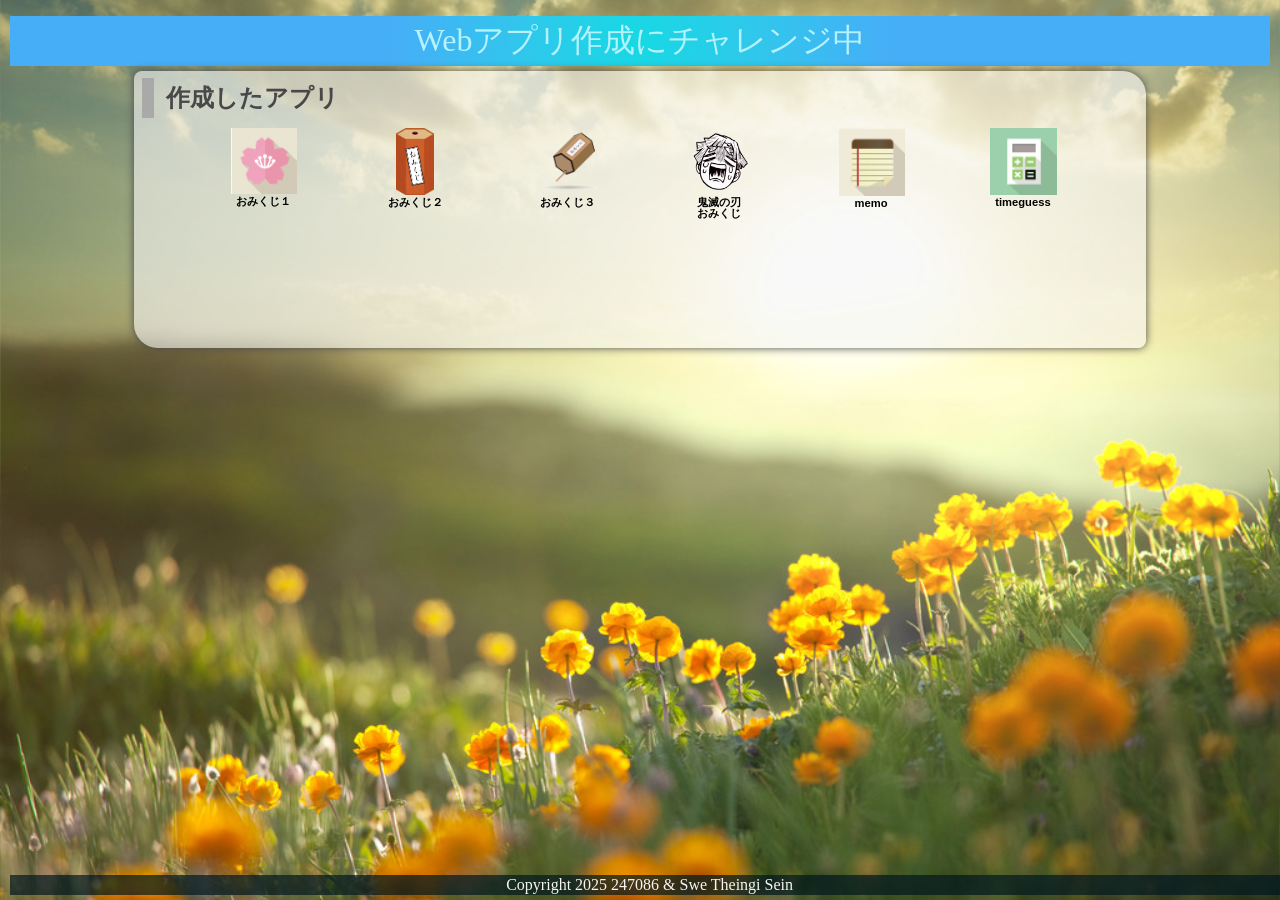
==== index.html @ b6c7566c "Add files via upload" ====
<!DOCTYPE html>
<html lang="ja">
  <head>
    <meta charset="UTF-8">
    <meta name="viewport" content="width=device-width, initial-scale=1.0">
    <title>スェのWebサンプルです</title>
    <meta name="description" content="スェのWebサンプル（ゲーム）">

    <link rel="icon" href="favicon.ico">
    <link rel="stylesheet" href="css/index.css">
  </head>

  <body>
    <!-- 見出し（みだし） -->
    <header class = "header">
      <h1>Webアプリ作成にチャレンジ中</h1>
    </header>
    
    <!-- 作成したアプリ -->
    <section class="container01">
      <h2>作成したアプリ</h2>
      <div class = "game">

        <div class="container01-01">
          <div class="item item01">
            <a href="./09-omikuji/omikuji.html" title="今日の運勢を占うゲームです。"><img src="img/sakura.jpg" alt="おみくじ１"><br>おみくじ１</a>
          </div>
          <div class="item item01">
            <a href="./10a-omikuji/omikuji.html" title="音付きです。"><img src="img/omikuji2.png" alt="おみくじ２" class="img_omikuji2"><br>おみくじ２</a>
          </div>
          <div class="item item01">
            <a href="./10c-omikuji/omikuji.html" title="テキストも画像です。"><img src="img/omikuji3.png" alt="おみくじ３"><br>おみくじ３</a>
          </div>
          <div class="item item01">
            <a href="01_omikuji_kimetsu/omikuji_kimetsu.html" title="鬼滅の刃"><img src="img/zenitsu.png" alt="鬼滅の刃おみくじ"><br>鬼滅の刃<br>おみくじ</a>
          </div>
          <div class="item item01">
            <a href="04_10-memo/memo.html" title="メモアプリです。"><img src="img/memo.png" alt="memo"><br>memo</a>
          </div>
          <div class="item item01">
            <a href="98_Time guessing quiz/timeguess.html" title="Time Guess Quizです。"><img src="img/calc1.jpg" alt="timeguess"><br>timeguess</a>
          </div>
         
          
        </div>
        
        <div class="container01-02">
          <div class="item item01">
            <a href="./03-04_calculator/calculator.html" title="かんたんな計算機です。"><img src="img/calc2.jpg" alt="計算機１"><br>計算機</a>
          </div>
          
          <!-- <div class="item item01">
            <a href="02_calculator_v2/calculator.html" title="=ボタンをつけた計算機です。"><img src="img/calc2.jpg" alt="計算機２"><br>計算機２</a>
          </div>
          
          <div class="item item01">
            <a href="02_calculator_v3/calculator2.html" title="=全部ボタンの計算機です。"><img src="img/calc3.jpg" alt="計算機３"><br>計算機３</a>
          </div>
                    
          <div class="item item01">
            <a href="98_Time guessing quiz/timeguess.html" title="=時間当てクイズです"><img src="img/clock1.png" alt="クイズ">時間当て<br>クイズ</a>
          </div> -->
        </div>
        
        <div class="container01-03">
          <!-- <div class="item item01">
            <a href="04_memo/memo.html" title="メモアプリです。"><img src="img/memo.png" alt="memo"><br>memo</a>
          </div> -->
          
          <!-- <div class="item item01">
            <a href="04_memo_app_v1/memo.html" title="メモアプリv1です。"><img src="img/memo1.png" alt="memo v1"><br>memo v1</a>
          </div>
          
          <div class="item item01">
            <a href="04_memo_app_v2/memo.html" title="メモアプリv2です。"><img src="img/memo2.png" alt="memo v2"><br>memo v2</a>
          </div>
          
          <div class="item item01">
            <a href="04_memo_app_v3/memo.html" title="メモアプリv3です。"><img src="img/memo3.png" alt="memo v3"><br>memo v3</a>
          </div>
        </div>
        
        <div class="container01-04">
          <div class="item item02">
            <a href="05_tic tac toe_06_sound/tic_tac_toe_fix.html" title="2人でやるゲームです。"><img src="img/azarashi.png" alt="〇✖ゲーム"><br>〇✖ゲーム</a>
          </div>
          
          <div class="item item02">
            <a href="06_tic tac toe vs computer/tic_tac_toe_vs computer.html" title="vs computerです。"><img src="img/penguin.png" alt="〇✖ゲームvs computer"><br>〇✖ゲームvs computer</a>
          </div>
          
          <div class="item item02">
            <a href="07_tic tac toe vs computer level/tic_tac_toe_vs computer.html" title="vs computer level付き。"><img src="img/bear.png" alt="〇✖ゲーム"><br>〇✖ゲームvs computer<br>level設定</a>
          </div> -->

        </div>

      </div>
      <div class="filler01"></div>
    </section>
    
    <!-- フッター -->
    <footer>
      <p>Copyright 2025  247086 & Swe Theingi Sein</p>
    </footer>
    <script src="js/index.js"></script>
  </body>
</html>
---- css/index.css ----
@charset "utf-8";

html {
    /* ブラウザのデフォルトが16px                        */
    /* デフォルトの16pxの代わりに1emが10pxになるように調整 */
    font-size: 62.5%;
}

/* 「*」はユニバーサルセレクタ（すべての要素を対象にするセレクタ）でbox-sizing: border-box;を指定 */
/* この指定（してい）はborderとpaddingをボックスサイズ（widthとheight）の中に含めて算出するので、スタイリングがしやすい*/
*, *::before, *::after {
    box-sizing: border-box;
}

body{
    line-height: 1.5;
    color: rgb(73, 72, 72);
    font-size: 1.6rem; /* 16px */
    font-family: "Helvetica Neue",
    Arial,
    "Hiragino Kaku Gothic ProN",
    "Hiragino Sans",
    Meiryo,
    sans-serif;
    text-align: center;
    background-image: url(../img/stock-photo-meadow.jpg);
    background-size: cover;
    overflow: hidden;
}

header, footer, h1, h2, h3, p, div, .container01, .filler01 {
    margin: 0.2em 0em 0em 0em;
    padding: 0.1em;
}

/*****************************/
/* 見出し（みだし）           */
/*****************************/
h1 {
    font: 2em Rajdhani, "Noto Sans JP";
    color: rgb(181, 242, 252);
    background-image: radial-gradient(circle 248px at center, #16d9e3 0%, #30c7ec 47%, #46aef7 100%);
}

h2{
    padding-left: 0.5em;
    border-left: solid 0.5em darkgray;
    text-align: left;
}

/*****************************/
/* ページ                    */
/*****************************/
.wrapper {
    position: relative;/*相対位置*/
    max-width: 100vw;  /*すべての要素をbox-sizing:border-boxとしているので全て含めてmin-width:100vwに*/
    min-height: 100vh; /*すべての要素をbox-sizing:border-boxとしているので全て含めてmin-height:100vhに*/
    margin: 0;
    padding: 0;
    padding-bottom: 23px;/*footer+paddingの高さ*/
    text-align: center;
}
/*****************************/
/* セクション(section)        */
/*****************************/
.container01 {
    margin-right: auto;
    margin-left: auto;
    padding-left: 0.5em;
    width: 80%;
    border-radius: 0.5em 1.5em;
    background-color:rgba(245, 245, 245, 0.6);
    box-shadow:0 0 0.5em rgb(73, 72, 72);
}
main > p {
    font: 1.2em bold;
}

/*****************************/
/* アンカー(anchor)           */
/*****************************/
a {
    color: black;
    font-weight: 900;
    text-decoration: none;
        /* https://developer.mozilla.org/ja/docs/Web/CSS/text-decoration */
}

/* mouseoverでグレースケール */
a:hover{
    opacity: 0.5;
    filter: grayscale(100%);
}

/*****************************/
/* container  item           */
/*****************************/
.container01-01 , .container01-02, .container01-03 , .container01-04 {
    display: flex;
        /*https://developer.mozilla.org/ja/docs/Web/CSS/CSS_Flexible_Box_Layout*/
    flex-wrap:wrap;
        /*https://developer.mozilla.org/ja/docs/Web/CSS/flex-wrap*/
    justify-content: space-evenly;
        /*https://developer.mozilla.org/ja/docs/Web/CSS/justify-content*/
    font-size: 0.7em;
}

.item01{
    position: relative;
    width: 6em;
    height: 9em;
    margin: 0;
    line-height: 1em;
    overflow: hidden;
    opacity: 0;
}

.item02{
    position: relative;
    width: 6em;
    height: 12em;
    margin: 0;
    line-height: 1em;
    overflow: hidden;
    opacity: 0;
}

.item01 img, .item02 img{
    width: 6em;
    height: auto;
}

.item01 .img_omikuji2{
    width: auto;
    height: 6em;
    overflow: hidden;
}

.fade-in {
    animation: fadein 1.5s ease-out forwards;
}
@keyframes fadein {
    0% {
        opacity: 0; 
        transform: translateY(20px);
    }
    100% {
        opacity: 1;
        transform: translateY(0px);
    }
    
}

/*****************************/
/* フッター                   */
/*****************************/
footer> p {
    position: absolute;/*←絶対位置*/
    bottom: 5px; /*下に固定*/
    width: 100%;
    margin: 0px;
    padding: 1px;
    color: whitesmoke;
    font: 1em Rajdhani;
    text-align: center;
    background: rgba(1, 24, 31, 0.7);
}
/*******************************************************/
/* レスポンシブ対応　メディアクエリを使ってCSSを切り替える */
/* https://www.design-memo.com/coding/css-media-queries */
/* mobileのときのスタイル */
/*******************************************************/
@media screen and (max-width: 480px) {
    body{
        background-size: auto 1000px;
    }
}
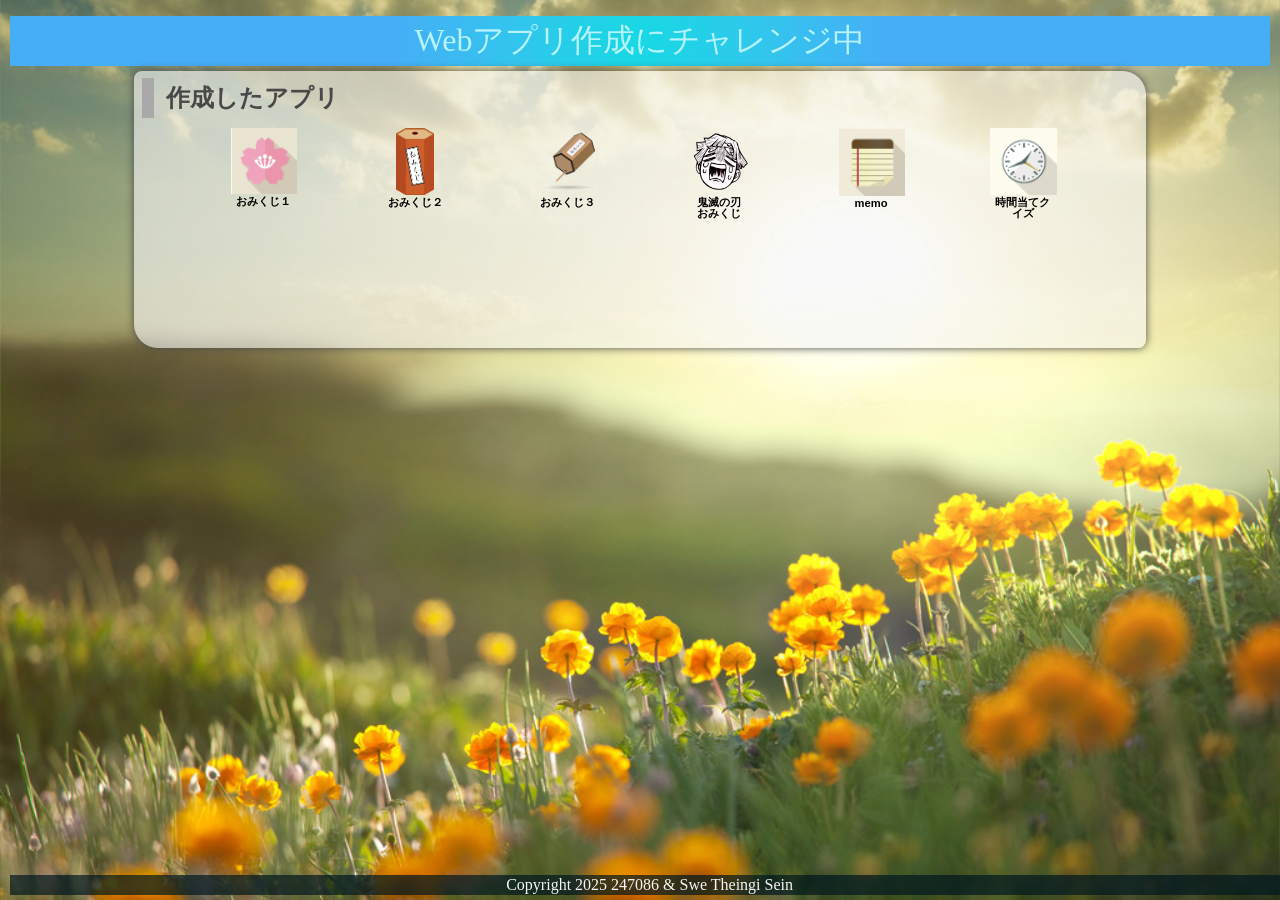
==== commit 76af3d90: "Add files via upload" ====
--- a/index.html
+++ b/index.html
@@ -38,7 +38,7 @@
             <a href="04_10-memo/memo.html" title="メモアプリです。"><img src="img/memo.png" alt="memo"><br>memo</a>
           </div>
           <div class="item item01">
-            <a href="98_Time guessing quiz/timeguess.html" title="Time Guess Quizです。"><img src="img/calc1.jpg" alt="timeguess"><br>timeguess</a>
+            <a href="98_Time guessing quiz/timeguess.html" title="Time Guess Quizです。"><img src="img/clock1.png" alt=">時間当てクイズ"><br>時間当てクイズ</a>
           </div>
          
           
